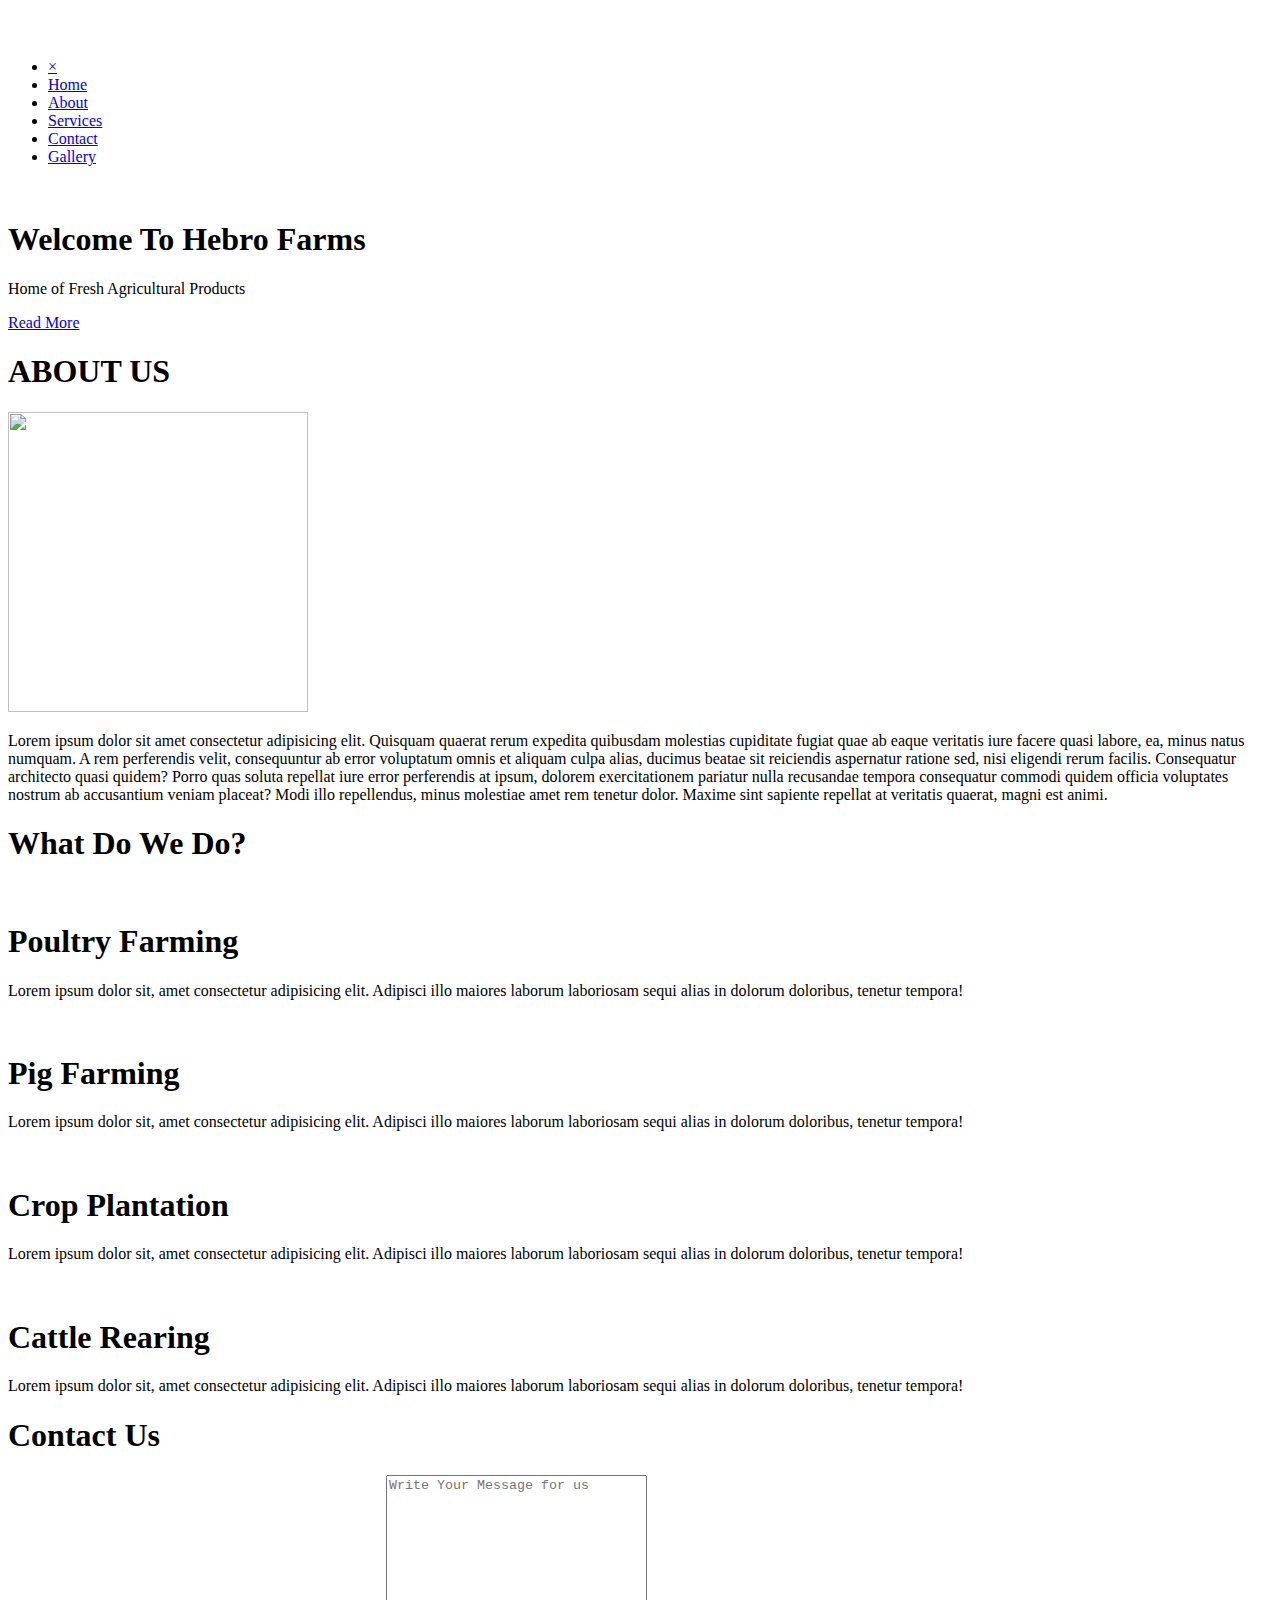
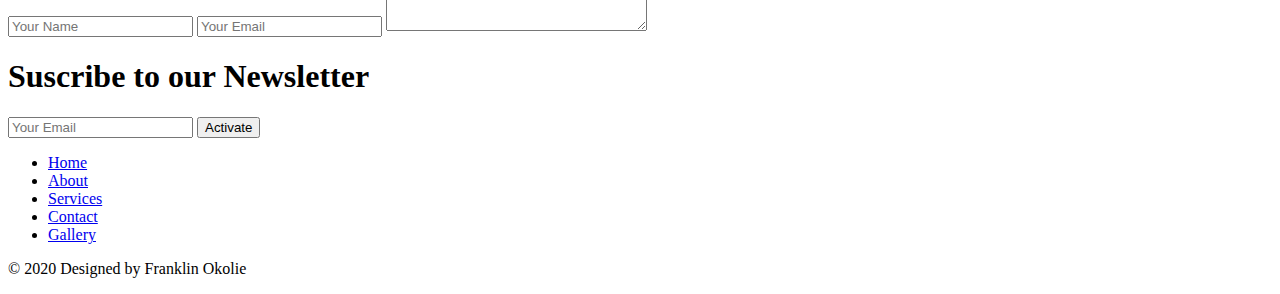
==== index.html @ 0b85a365 "Changed the ID to index.html" ====
<!DOCTYPE html>
<html lang="en">
<head>
  <meta charset="UTF-8">
  <meta name="viewport" content="width=device-width, initial-scale=1.0">
  <title>Document</title>
  <link rel="stylesheet" href="CSS/all.min.css">
  <link rel="stylesheet" href="CSS/style.css">
</head>
<body>
  
  <header>

    <!-- Mobile Navigation -->
    <nav class="nav">
      <a href="#" id="menu-icon">
        <svg width="30" height="30">
          <path d="M0,5 30,5" stroke="#fff" stroke-width="5"/>
          <path d="M0,14 30,14" stroke="#fff" stroke-width="5"/>
          <path d="M0,23 30,23" stroke="#fff" stroke-width="5"/>
      </svg>
      </a>

      <!--Navigation Items -->
      <ul class="menu-list" id="menu-list">
        <li id="cancel"><a href="#">&times;</a></li>

        <li><a href="index.html" class="active" id="list-nav"><span><i class="fas fa-home"></i></span> Home</a></li>

        <li><a href="#aboutus" id="list-nav"> <span><i class="fas fa-address-card"></i></span>About</a>
        </li>

        <li><a href="#services" id="list-nav"><span><i class="fab fa-servicestack"></i></span>Services</a>
        </li>

        <li><a href="#contact" id="list-nav"> <span><i class="fas fa-address-book"></i></span>Contact</a></li>

        <li><a href="gallery.html" id="list-nav"><span><i class="fas fa-photo-video"></i></span>Gallery</a></li>
      </ul>
    </nav>

  </header>
<div class="wrapper">
   <!-- Section A -->
   <section class="section-a">
<div>
  <img src="images/cow2hebro.jpg" alt="" width=100%>
</div>

<div class="content">
<h1> Welcome To Hebro Farms</h1>
<p>Home of  Fresh Agricultural Products</p>
<a  href="#aboutus"class="btn">Read More</a>
</div>

<a href=""></a>
   </section>

<!-- Section B About Us-->

<section id="aboutus">
  <h1>ABOUT US <span><i class="fas fa-address-card"></i></span></h1>
  <div class="aboutbody">
    <img src="images/grapehebro.jpg" alt=""  height=300px width=300px;>

    <p>Lorem ipsum dolor sit amet consectetur adipisicing elit. Quisquam quaerat rerum expedita quibusdam molestias cupiditate fugiat quae ab eaque veritatis iure facere quasi labore, ea, minus natus numquam. A rem perferendis velit, consequuntur ab error voluptatum omnis et aliquam culpa alias, ducimus beatae sit reiciendis aspernatur ratione sed, nisi eligendi rerum facilis. Consequatur architecto quasi quidem? Porro quas soluta repellat iure error perferendis at ipsum, dolorem exercitationem pariatur nulla recusandae tempora consequatur commodi quidem officia voluptates nostrum ab accusantium veniam placeat? Modi illo repellendus, minus molestiae amet rem tenetur dolor. Maxime sint sapiente repellat at veritatis quaerat, magni est animi.</p>
  </div>
</section>

<!--Section C Services-->
<section id="services">
  <h1>What Do We Do?<span><i class="fab fa-servicestack"></i></span></h1>

  <div class="content-image">

    <div class="service-card">
    <img src="images/henhebro.jpg" alt="" width=100% height=auto>
  <h1>Poultry Farming</h1>
<p>Lorem ipsum dolor sit, amet consectetur adipisicing elit. Adipisci illo maiores laborum laboriosam sequi alias in dolorum doloribus, tenetur tempora!</p></div>

<div class="service-card">
  <img src="images/pigshebro.jpg" alt="" width=100% height=auto>
<h1>Pig Farming <span><i class="fas fa-piggy-bank"></i> </span></h1>
<p>Lorem ipsum dolor sit, amet consectetur adipisicing elit. Adipisci illo maiores laborum laboriosam sequi alias in dolorum doloribus, tenetur tempora!</p></div>

<div class="service-card">
  <img src="images/carrothebro.jpg" alt="" width=100% height=auto>
<h1>Crop Plantation </h1>
<p>Lorem ipsum dolor sit, amet consectetur adipisicing elit. Adipisci illo maiores laborum laboriosam sequi alias in dolorum doloribus, tenetur tempora!</p></div>

<div class="service-card">
  <img src="images/cow2hebro.jpg" alt="" width=100% height=auto>
<h1>Cattle Rearing <span><i class="far fa-cow"></i></span></h1>
<p>Lorem ipsum dolor sit, amet consectetur adipisicing elit. Adipisci illo maiores laborum laboriosam sequi alias in dolorum doloribus, tenetur tempora!</p></div>

    
  
</section>

<!-- Section D Contact Us -->
<section id="contact">
  <h1>Contact Us <span><i class="fas fa-address-book"></i></span> </h1>
  <form >
    <input type="text" placeholder="Your Name">
    <input type="text" placeholder="Your Email">
    <textarea cols="30" rows="10"
    placeholder="Write Your Message for us"></textarea>
  </form>

  <div id="newsletter">
    <h1>Suscribe to our Newsletter</h1>
    <input type="text" placeholder="Your Email">
    <button class="btn">Activate</button>
  </div>

</section>

 <!-- Section E footer-->

 <footer>
   <ul>
     <li><a href="index.html">Home</a></li>
     <li><a href="#aboutus">About</a> </li>
     <li><a href="#services">Services</a></li>
     <li><a href="#contact">Contact</a></li>
     <li><a href="gallery.html">Gallery</a></li>
   </ul>
   <p>&copy; 2020 Designed by Franklin Okolie</p>
 </footer>
</div>





<script src="main.js"></script>
  
</body>
</html>
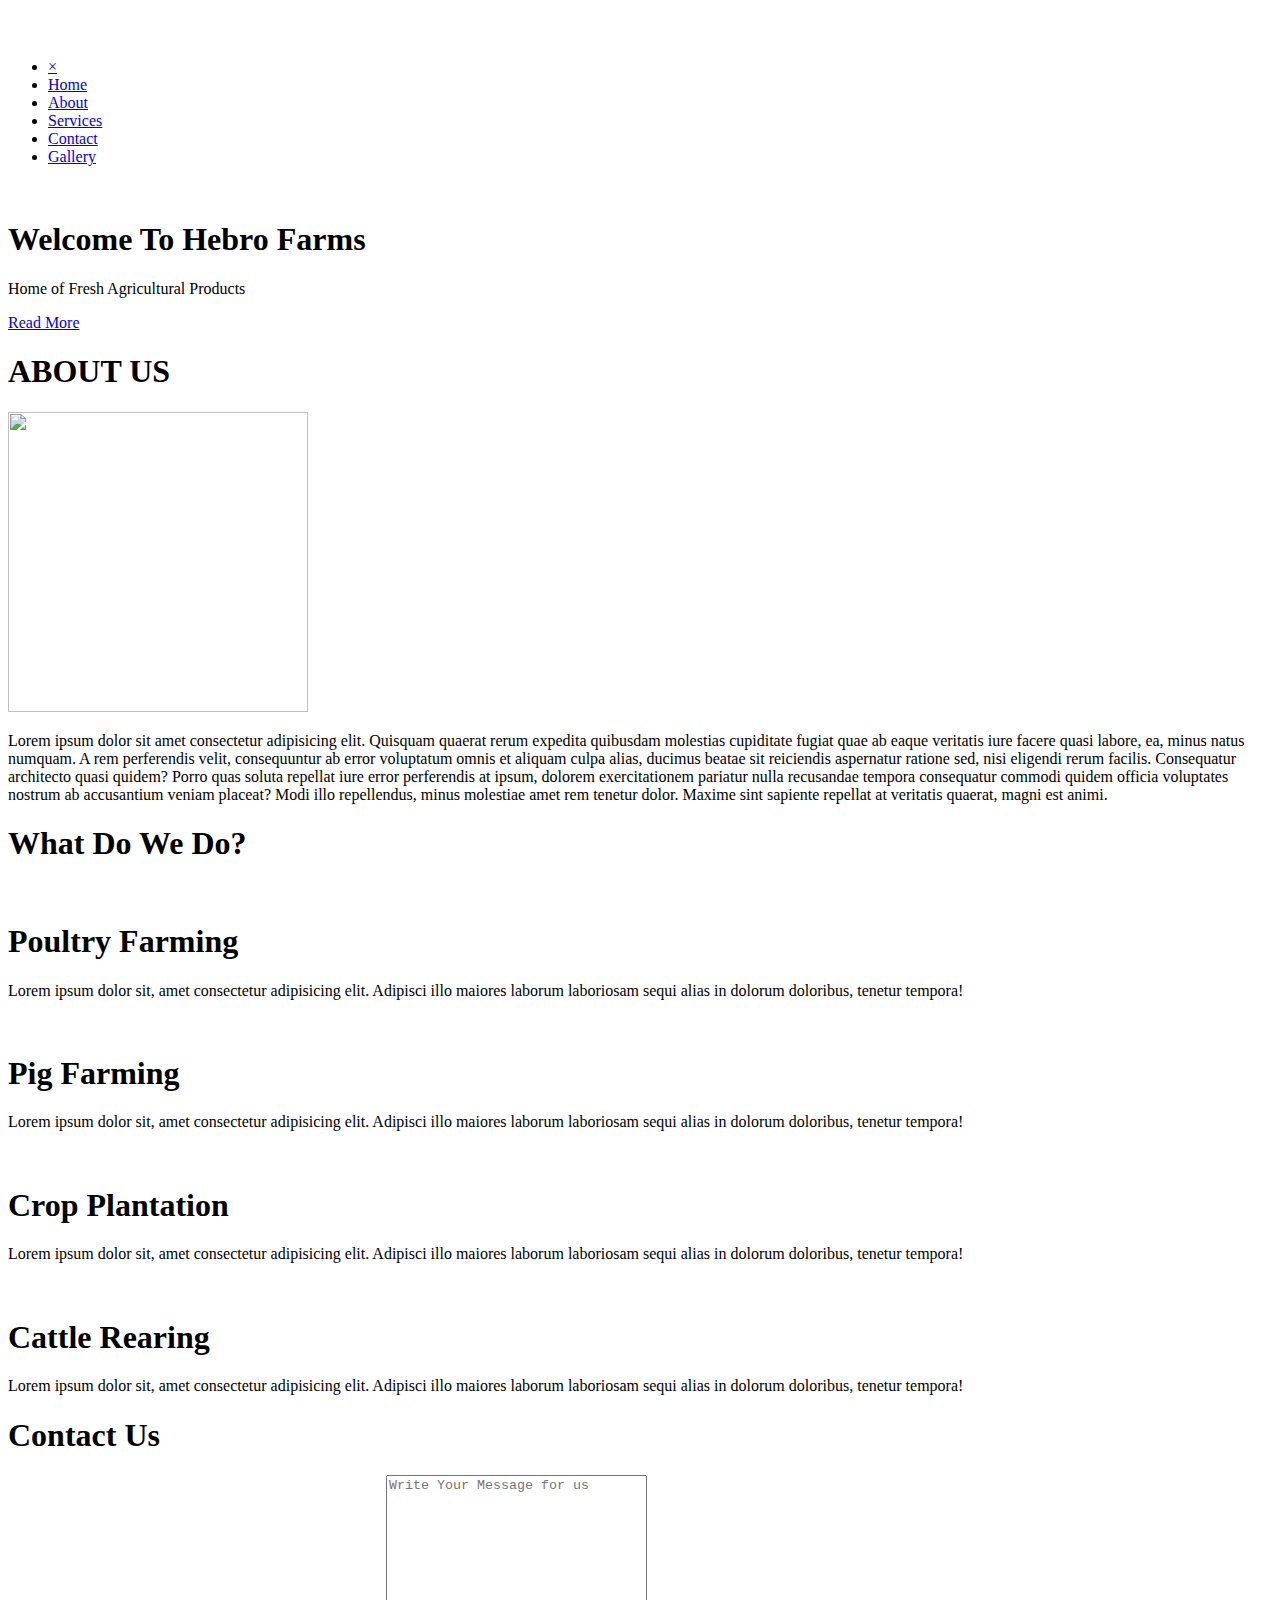
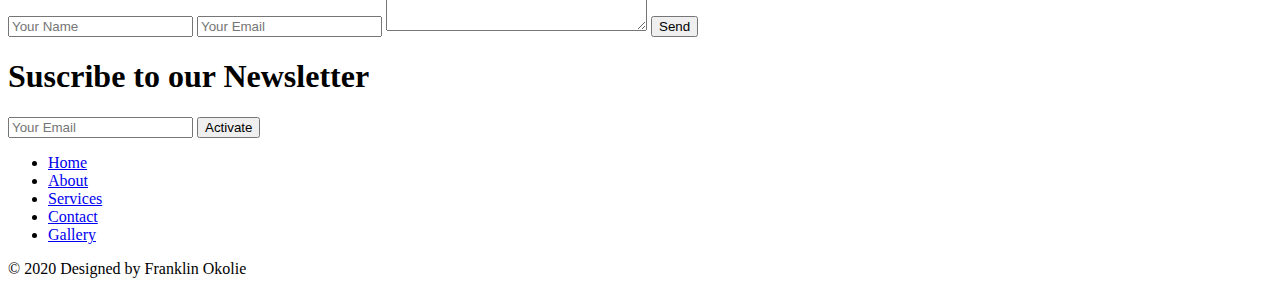
==== commit 02b1885e: "Added Send Button" ====
--- a/index.html
+++ b/index.html
@@ -3,7 +3,7 @@
 <head>
   <meta charset="UTF-8">
   <meta name="viewport" content="width=device-width, initial-scale=1.0">
-  <title>Document</title>
+  <title>Hebro Farms</title>
   <link rel="stylesheet" href="CSS/all.min.css">
   <link rel="stylesheet" href="CSS/style.css">
 </head>
@@ -25,17 +25,17 @@
       <ul class="menu-list" id="menu-list">
         <li id="cancel"><a href="#">&times;</a></li>
 
-        <li><a href="index.html" class="active" id="list-nav"><span><i class="fas fa-home"></i></span> Home</a></li>
+        <li><a href="index.html" class="active" ><span><i class="fas fa-home"></i></span> Home</a></li>
 
-        <li><a href="#aboutus" id="list-nav"> <span><i class="fas fa-address-card"></i></span>About</a>
+        <li><a href="#aboutus" id="about-nav"> <span><i class="fas fa-address-card"></i></span>About</a>
         </li>
 
-        <li><a href="#services" id="list-nav"><span><i class="fab fa-servicestack"></i></span>Services</a>
+        <li><a href="#services"  id="service-nav"><span><i class="fab fa-servicestack"></i></span>Services</a>
         </li>
 
-        <li><a href="#contact" id="list-nav"> <span><i class="fas fa-address-book"></i></span>Contact</a></li>
+        <li><a href="#contact" id="contact-nav"> <span><i class="fas fa-address-book"></i></span>Contact</a></li>
 
-        <li><a href="gallery.html" id="list-nav"><span><i class="fas fa-photo-video"></i></span>Gallery</a></li>
+        <li><a href="gallery.html"><span><i class="fas fa-photo-video"></i></span>Gallery</a></li>
       </ul>
     </nav>
 
@@ -105,6 +105,7 @@
     <input type="text" placeholder="Your Email">
     <textarea cols="30" rows="10"
     placeholder="Write Your Message for us"></textarea>
+    <button class="btn">Send</button>
   </form>
 
   <div id="newsletter">
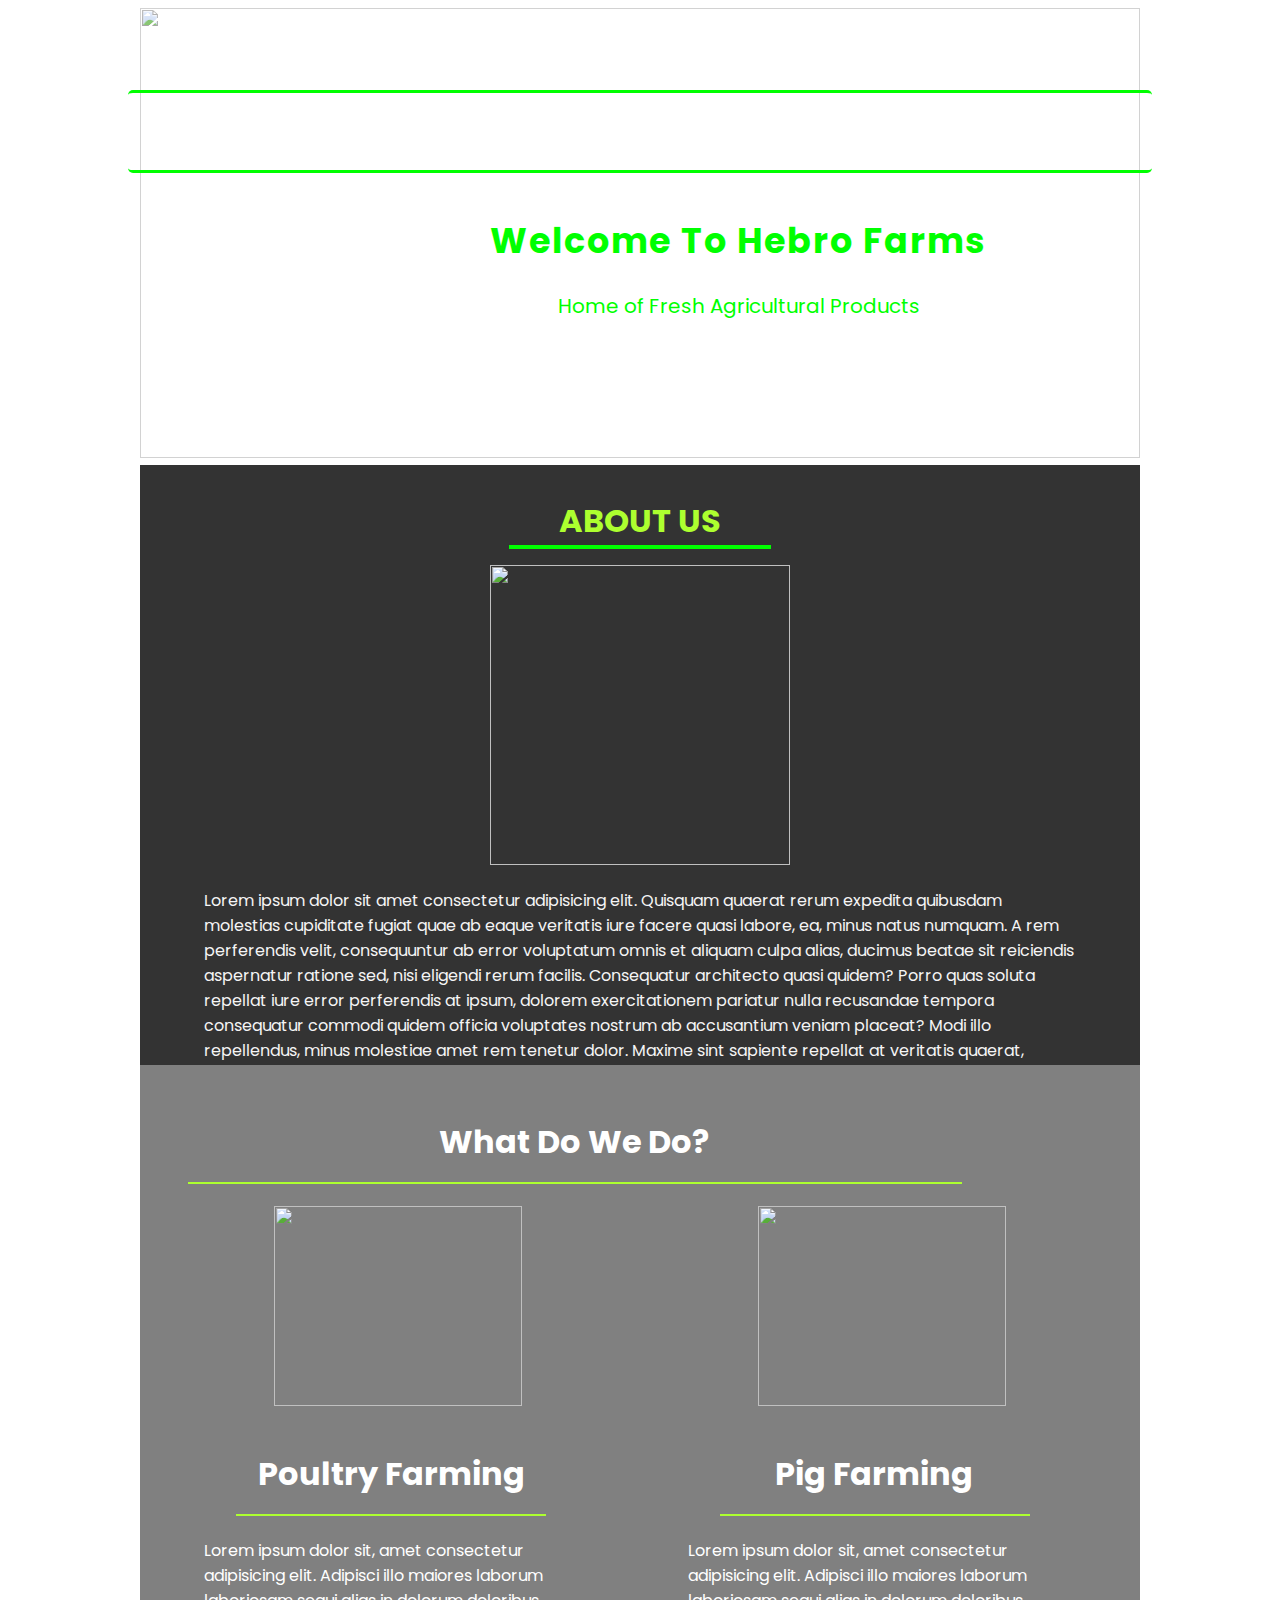
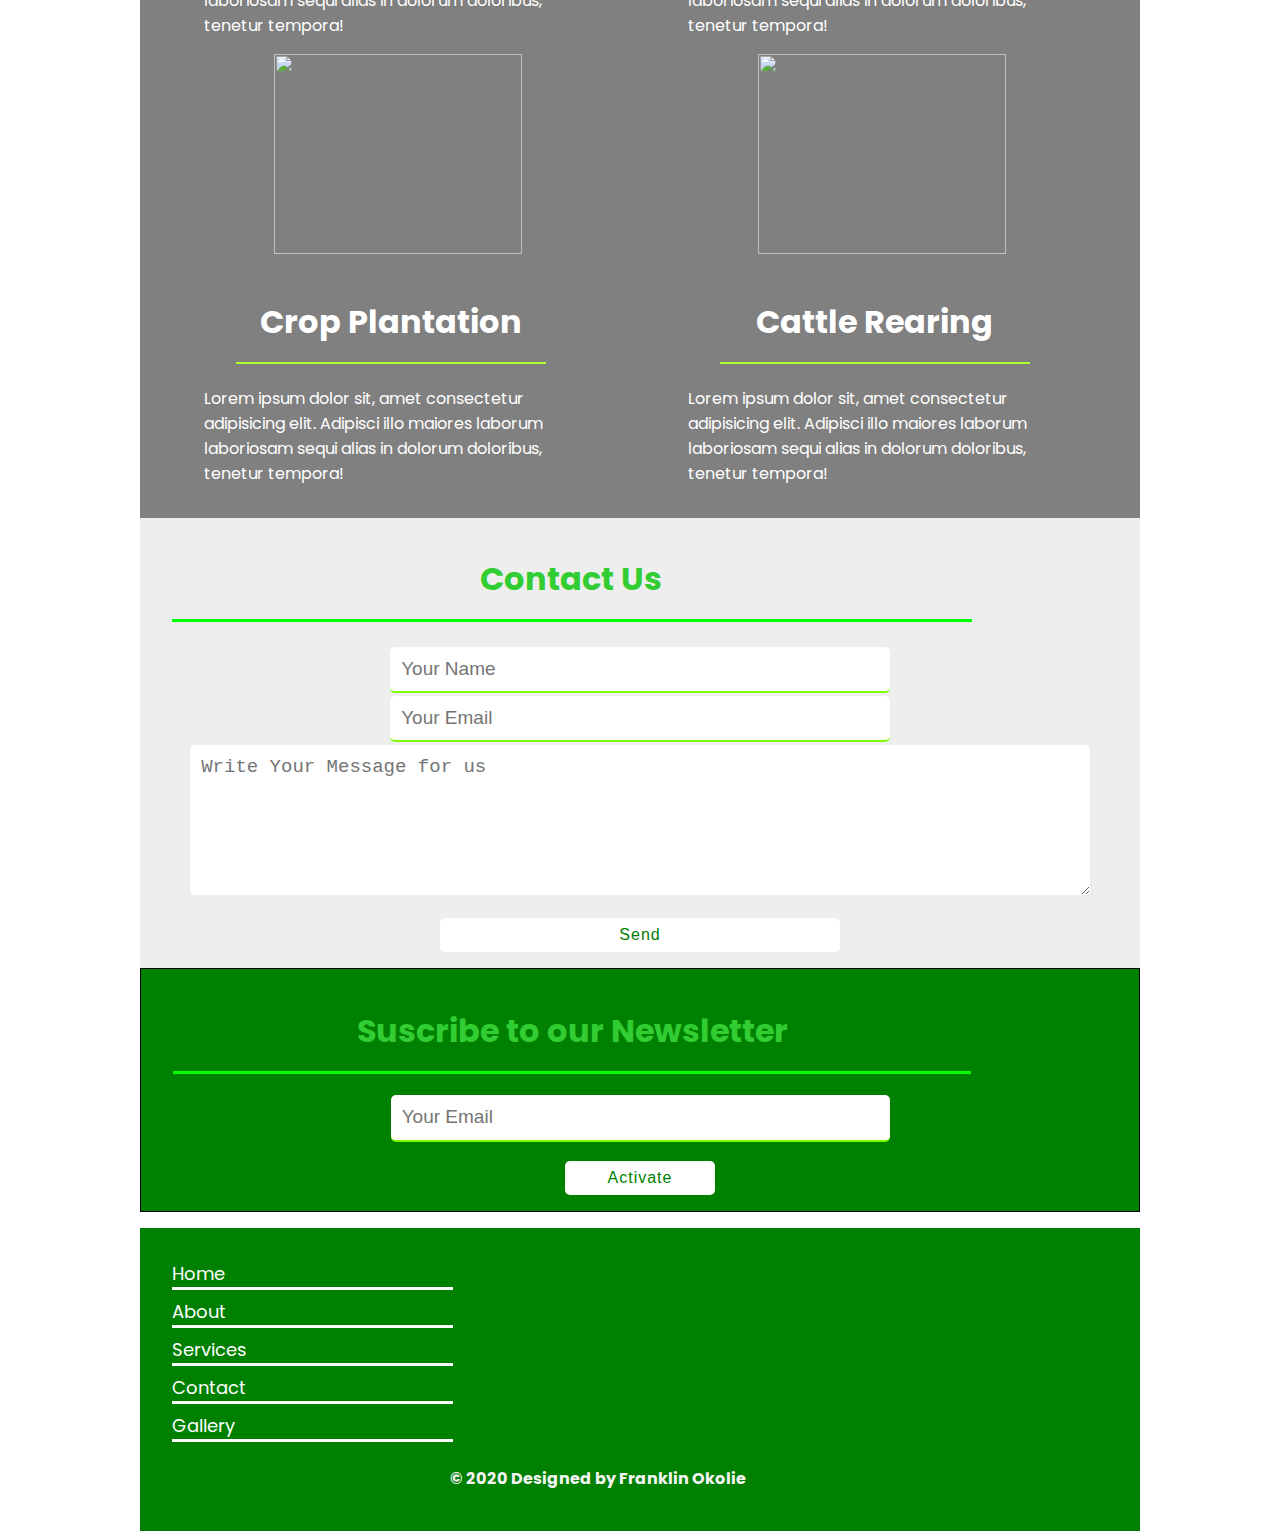
==== commit 1bf4a5cb: "Made the contact section more responsive" ====
--- a/index.html
+++ b/index.html
@@ -23,7 +23,8 @@
 
       <!--Navigation Items -->
       <ul class="menu-list" id="menu-list">
-        <li id="cancel"><a href="#">&times;</a></li>
+
+        <li id="cancel" class="cancel"><a href="#">x</a></li>
 
         <li><a href="index.html" class="active" ><span><i class="fas fa-home"></i></span> Home</a></li>
 
@@ -110,6 +111,7 @@
 
   <div id="newsletter">
     <h1>Suscribe to our Newsletter</h1>
+    
     <input type="text" placeholder="Your Email">
     <button class="btn">Activate</button>
   </div>
--- a/CSS/style.css
+++ b/CSS/style.css
@@ -0,0 +1,499 @@
+@import url('https://fonts.googleapis.com/css2?family=Poppins&display=swap');
+
+*{
+    box-sizing: border-box;
+    overflow-x: hidden;
+}
+
+body{
+    background: #fff;
+    font-family: 'Poppins', sans-serif;
+    overflow-x:hidden;
+}
+span{
+    margin:1px 1px 1px;
+}
+svg{
+    margin:0.2rem;
+}
+
+/* Navigation Menu on Mobile */
+.nav{
+    position: fixed;
+    width:100%;
+    background: #7CE805;
+    padding:0.7rem; 
+    z-index:1; 
+    top:0; 
+    overflow: hidden; 
+}
+.nav .menu-list{
+    display: none;
+    list-style-type: none;
+    margin:0 0;
+    padding:0;    
+}
+.nav .menu-list li{
+    padding:0.2rem;
+    
+}
+
+.nav  .menu-list li a{
+    color:white;
+    font-size: 2rem;
+    text-decoration: none;
+}
+
+
+
+
+.nav  .showlist{
+    display: block;
+}
+
+
+/* Section A */
+.section-a{
+    position:relative;
+    overflow-y: hidden;
+}
+.section-a img{
+  opacity:0.7;
+  height:100%;
+}
+.section-a .content{
+    height:450px;
+    color:white;
+    position: absolute;
+    margin:0 auto;
+    text-align: center;
+    top:40px;
+    left:30px;
+    font-size: 20px;
+    animation:intro  linear 1.5s forwards;
+}
+.section-a .content .btn{
+    text-decoration: none;
+    position: absolute;
+    left:100px;
+    padding: 1rem;
+    display: inline-block;
+    background: transparent;
+    color:white;
+    border:1px solid white;
+    border-radius: 10px;
+    font-size: 18px;
+    transition: background 1s;
+    animation: side  1.5s linear   forwards;
+}
+.section-a .content .btn:hover{
+    background: green;
+    color: #fff;
+}
+
+/* Section A Animation */
+@keyframes intro{
+    0%{ transform: translateY(-300px);}
+    70%{transform:translateY(0px)}
+    90%{transform:translateY(-20px)}
+    100%{transform:translateY(0)}
+}
+@keyframes side{
+    0%{ transform: translateX(300px) rotateZ(120deg)}
+    100%{transform:translateX(0)}
+}
+
+/* Section B */
+
+#aboutus{
+    background: #333;
+    margin:0;
+    padding:1rem;
+    text-align: center;
+    
+}
+#aboutus h1{
+    color:greenyellow;
+}
+#aboutus p{
+    color:whitesmoke;
+    text-align: start;
+
+}
+
+/* Section C services */
+#services{
+    background-color: grey;
+    padding:1rem;
+    text-align: center;
+    color:white;
+}
+#services p{
+    text-align: start;
+}
+#services h1{
+    border-bottom: 2px solid greenyellow;
+    color:white;
+    width:80%;
+    padding:1rem;
+    margin-left:2rem;
+}
+
+/* Section D contact */
+#contact{
+    background: #eee;
+    padding: 0;
+    text-align: center;
+    margin-bottom:1rem;
+}
+#contact h1{
+    color:limegreen;
+    padding:1rem;
+    margin-left:2rem;
+    border-bottom: 3px solid lime;
+    width:80%;
+}
+#contact form input, #newsletter input{
+    display:block;
+    border:none;
+    border-radius: 5px;
+    border-bottom:2px solid lawngreen;
+    font-size: 19px;
+    margin:7px auto;
+    width:80%;
+    padding:0.7rem;
+    border:1px solid red;
+}
+
+#contact textarea{
+    height:150px;
+    border:none;
+    border-radius: 5px;
+    padding:0.7rem;
+    font-size:19px;
+    width:90%;
+}
+
+#contact #newsletter{
+    margin:0 auto;
+    color:white;
+    border:1px solid black;
+    width:100%;
+}
+#contact #newsletter button, form .btn{
+    display: inline-block;
+    width:40%;
+    border:none;
+    padding:0.5rem;
+    font-size:16px;
+    margin: 1rem 0;
+    border-radius: 5px;
+    letter-spacing: 1px;
+    background: white;
+    color:green;
+    transition:1s ;
+
+}
+#contact #newsletter, form button:hover{
+    background: green;
+    color:white;
+}
+
+footer{
+    text-align: start;
+    padding:1.5rem;
+    background: green;
+}
+footer ul{
+    list-style-type: none;
+    margin:0;
+    padding:0;
+}
+footer li{
+    margin:0.5rem;
+    color:white;
+}
+footer li a{
+    color:white;
+    text-decoration: none;
+    display:block;
+    font-size: 18px;
+    border-bottom: 3px solid white;
+    width:30%;
+}
+footer p{
+    color:whitesmoke;
+    font-weight: bold;
+    margin:2rem  3rem;
+}
+
+
+
+/* Gallery */
+.head{
+    transform: translateY(35%);
+    text-align: center;
+    animation: right-in 2s ease-out  forwards;
+}
+.head h1{
+    font-size: 40px;
+    font-weight: 400;
+    border-bottom: 5px solid lime;
+    margin:2rem auto; 
+    width:50%;   
+}
+.head p{
+    font-size:23px;
+}
+
+/* Animation for .head */
+@keyframes right-in{
+    from{transform: translateX(400px)}
+    to{transform: translateX(0px) translateY(35%)}
+}
+
+.container{
+    max-width:100%;
+    background: #eee;
+    margin-top: 4rem;
+    color:#333;
+
+}
+.card{
+    background:white;
+    padding:1rem;
+    margin:0.7rem;   
+}
+.card h1{
+    border-bottom: 3px solid lime;
+}
+
+
+
+/* For Desktop */
+
+@media(min-width:700px){
+
+    /* Navigation bar for Desktop */
+   #menu-icon{
+     display:none;
+ }
+ #cancel{
+     display:none;
+ }
+ .nav{
+     background:transparent;
+     width:80%;
+     left:10%;
+     position: absolute;
+     top:10%;
+     border-top: 3px solid lime;
+     border-bottom: 3px solid lime;
+     border-radius: 5px;
+     animation: slidein 2s linear  forwards;
+ }
+
+ /* Navigation Bar animation */
+ @keyframes slidein {
+     from{transform: translateX(-500px);}
+     to{transform: translateX(0)}
+     
+ }
+  .nav .menu-list{
+     display:block;
+     background: transparent;
+ }
+ #menu-list{
+     display:flex;
+     padding:0;
+     margin:0;
+     background: transparent;
+ }
+ #menu-list li{
+     margin:0 auto;
+     overflow: hidden;
+ }
+
+ #menu-list li a{
+     transition:1s;
+ }
+ #menu-list li a:hover{
+     font-size:30px;
+ }
+  
+ .wrapper{
+     text-align: center;
+     max-width:1000px;
+     margin:0 auto;
+ }
+ /* Section A */
+ .section-a img{
+    opacity:0.7;
+    height:450px;
+    width:100%;
+  }
+  .section-a .content{
+      height:450px;
+      color:lime;
+      position: absolute;
+      text-align: center;
+      top:40%;
+      left:35%;
+      font-size: 20px;
+      animation:intro  linear 1.5s forwards;
+  }
+
+  .section-a .content h1{
+      font-size:35px;
+      letter-spacing: 2px;
+  }
+  .section-a .content p{
+      font-weight:400;
+  }
+
+  /* Section B */
+
+  #aboutus{
+    background: #333;
+    height:600px;
+    margin:0;
+    padding:1rem;
+    text-align: center;
+    padding: 1rem 4rem;
+    
+}
+#aboutus h1{
+    color:greenyellow;
+    border-bottom:4px solid lime;
+    width:30%;
+    margin:1rem auto;
+}
+#aboutus p{
+    color:whitesmoke;
+}
+
+
+/* Section c */
+
+#services .content-image{
+    display:flex;
+    padding: 0;
+    flex-wrap: wrap;
+    margin: 0 auto;
+    justify-content: space-around;
+
+}
+.service-card{
+    max-width:40%;
+    
+}
+.service-card img{
+    width:80% ;
+    height:200px;
+}
+
+#services{
+    background-color: grey;
+    margin: 0 auto;
+    text-align: center;
+    color:white;
+}
+
+
+/* Section D Contact */
+
+
+
+
+#contact form input, #newsletter input{
+    display:block;
+    border-radius: 5px;
+    font-size: 19px;
+    margin:3px auto;
+    width:50%;
+    border: none;
+    border-bottom: 2px solid lawngreen;
+    padding:0.7rem;
+}
+
+#contact textarea{
+    height:150px;
+    border:none;
+    border-radius: 5px;
+    padding:0.7rem;
+    font-size:19px;
+}
+
+#contact #newsletter button{
+    display: inline-block;
+    width:15%;
+    border:none;
+    padding:0.5rem;
+    font-size:16px;
+    margin: 1rem 0;
+    border-radius: 5px;
+    letter-spacing: 1px;
+    background: white;
+    color:green;
+    transition:1s ;
+
+}
+ footer p{
+     margin:1rem auto;
+     transform: translateX(30%);
+
+ }
+
+
+ /* Gallery */
+  #gall-nav{
+      background: lawngreen;
+      position:absolute;
+      left:0;
+      top:0;
+      width:100%;
+      overflow: hidden;
+  }
+  #gall-nav #menu-list li{
+    overflow: hidden;
+    border-radius: 3rem;
+  }
+  #gall-nav #menu-list li a{
+      padding:1rem;
+      transition: 0.5s;
+      overflow: hidden;
+      
+      
+
+      
+  }
+  #gall-nav #menu-list li a:hover{
+      background: white;
+      color:lime;
+      border-radius: 3rem;
+
+  }
+  .container{
+    display:flex;
+    padding: 0;
+    padding:1rem;
+    flex-wrap: wrap;
+    margin: 4rem auto;
+    justify-content: space-around;
+
+}
+.container .card{
+    max-width:40%;
+    
+}
+.card img{
+    height:200px;
+    width:80%;
+}
+#services{
+    background-color: grey;
+    margin: 0 auto;
+    text-align: center;
+    color:white;
+}
+}
